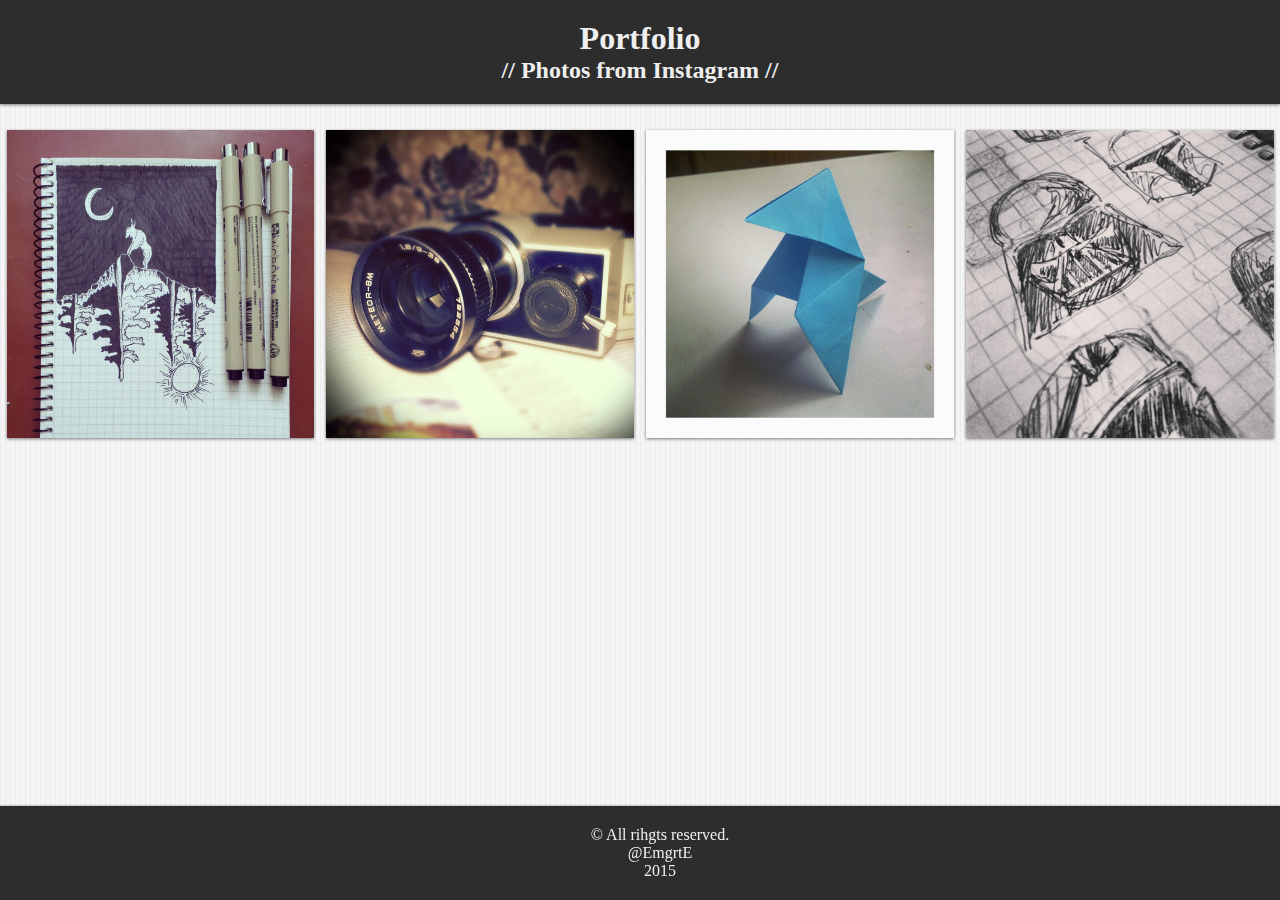
==== 4.media_quares/index.html @ d2229834 "add media quares" ====
<!DOCTYPE HTML>
<html>
 <head>
  <meta charset="utf-8">
  <title>Portfolio</title>
  <link rel="stylesheet" href="./style.css">
 </head>
 <body>
  <header>
   <h1>Portfolio</h1>
   <h2>// Photos from Instagram //</h2>
  </header>
  <div class="content">
   <img src="./img/img1.jpg">
   <img src="./img/img2.jpg">
   <img src="./img/img3.jpg">
   <img src="./img/img4.jpg">
   <div style="clear: right"></div>
  </div>
  <footer>
   &copy All rihgts reserved.<br>
   @EmgrtE<br>
   2015
  </footer>
 </body>
</html>
---- 4.media_quares/style.css ----
@font-face {
 font-family: "sans";
 src: url(./fonts/PT_Sans-Web-Regular.ttf);
}
@font-face {
 font-family: "ptsans";
 src: url(./fonts/PT_Sans-Web-Bold.ttf);
}
@font-face {
 font-family: "opensans";
 src: url(./fonts/OpenSans-CondLight.ttf);
}

@media screen and (min-width: 480px) {
 img {
  width: 100%;
  margin: 1% 0;
 }
}
@media screen and (min-width: 768px) {
 img {
  width: 48%;
  margin: 1%;
  float: right;
 }
}
@media screen and (min-width: 1280px) {
 img {
  width: 24%;
  margin: 0.5%;
  float: right;
 }
}

h1 {
 font: 48px "ptsans" normal;
 margin: 0;
}
h2 {
 font: 20px "opensans" normal;
 margin: 0;
}

header {
 box-shadow: 0 1px 3px rgba(0,0,0,0.5);
 background: #2d2d2d;
 text-align: center;
 padding: 20px;
 color: #efefef;
}
body {
 background: url(./source/back.png);
 margin: 0;
}
footer {
 box-shadow: 0 0 2px rgba(0,0,0,0.5);
 text-align: center;
 background: #2d2d2d;
 min-width: 100%;
 position: fixed;
 padding: 20px;
 bottom: 0;
 color: #efefef;
 font: 12px "sans" normal;
}
img {
 box-shadow: 0 1px 3px rgba(0,0,0,0.5);
}

.content {
 text-align: center;
 margin: 20px 0;
}
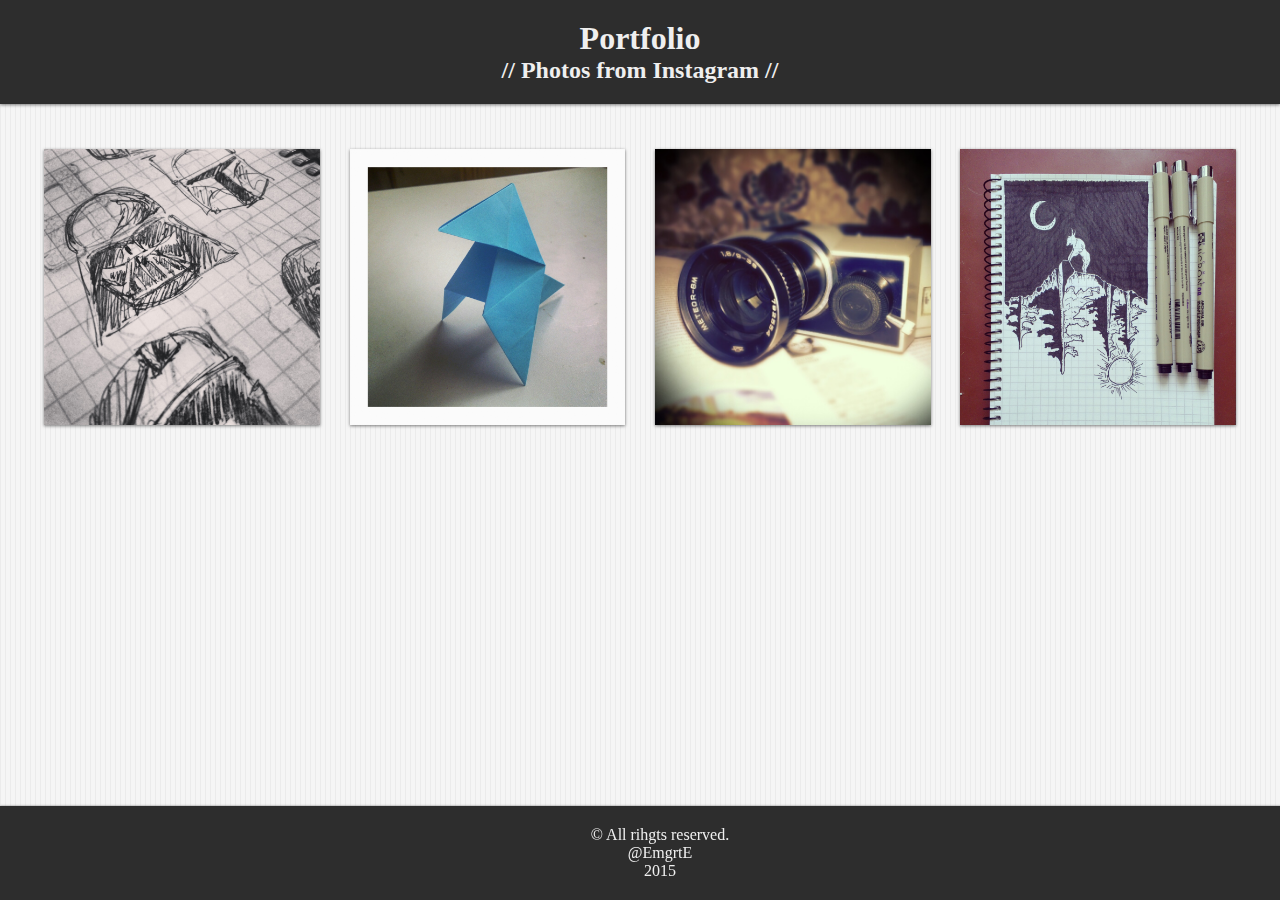
==== commit 86a31170: "delete 'float'" ====
--- a/4.media_quares/index.html
+++ b/4.media_quares/index.html
@@ -1,26 +1,25 @@
 <!DOCTYPE HTML>
 <html>
- <head>
-  <meta charset="utf-8">
-  <title>Portfolio</title>
-  <link rel="stylesheet" href="./style.css">
- </head>
- <body>
-  <header>
-   <h1>Portfolio</h1>
-   <h2>// Photos from Instagram //</h2>
-  </header>
-  <div class="content">
-   <img src="./img/img1.jpg">
-   <img src="./img/img2.jpg">
-   <img src="./img/img3.jpg">
-   <img src="./img/img4.jpg">
-   <div style="clear: right"></div>
-  </div>
-  <footer>
-   &copy All rihgts reserved.<br>
-   @EmgrtE<br>
-   2015
-  </footer>
- </body>
+  <head>
+    <meta charset="utf-8">
+    <title>Portfolio</title>
+    <link rel="stylesheet" href="./style.css">
+  </head>
+  <body>
+    <header>
+      <h1>Portfolio</h1>
+      <h2>// Photos from Instagram //</h2>
+    </header>
+    <div class="content">
+    <img src="../img/img1.jpg">
+    <img src="../img/img2.jpg">
+    <img src="../img/img3.jpg">
+    <img src="../img/img4.jpg">
+    </div>
+    <footer>
+      &copy All rihgts reserved.<br>
+      @EmgrtE<br>
+      2015
+    </footer>
+  </body>
 </html>
--- a/4.media_quares/style.css
+++ b/4.media_quares/style.css
@@ -1,73 +1,77 @@
 @font-face {
- font-family: "sans";
- src: url(./fonts/PT_Sans-Web-Regular.ttf);
+  font-family: "sans";
+  src: url(../fonts/PT_Sans-Web-Regular.ttf);
 }
 @font-face {
- font-family: "ptsans";
- src: url(./fonts/PT_Sans-Web-Bold.ttf);
+  font-family: "ptsans";
+  src: url(../fonts/PT_Sans-Web-Bold.ttf);
 }
 @font-face {
- font-family: "opensans";
- src: url(./fonts/OpenSans-CondLight.ttf);
+  font-family: "opensans";
+  src: url(../fonts/OpenSans-CondLight.ttf);
 }
 
-@media screen and (min-width: 480px) {
- img {
-  width: 100%;
-  margin: 1% 0;
- }
+@media screen and (min-width: 0) {
+  img {
+    width: 100%;
+    margin: 1% 0;
+  }
 }
-@media screen and (min-width: 768px) {
- img {
-  width: 48%;
-  margin: 1%;
-  float: right;
- }
+@media screen and (min-width: 800px) {
+  img {
+    width: 47%;
+    margin: 1%;
+  }
+  .content {
+    padding: 1%;
+  }
 }
 @media screen and (min-width: 1280px) {
- img {
-  width: 24%;
-  margin: 0.5%;
-  float: right;
- }
+  img {
+    width: 22%;
+    margin: 1%;
+  }
+  .content {
+    padding: 1%;
+  }
 }
 
 h1 {
- font: 48px "ptsans" normal;
- margin: 0;
+  font: 48px "ptsans" normal;
+  margin: 0;
 }
 h2 {
- font: 20px "opensans" normal;
- margin: 0;
+  font: 20px "opensans" normal;
+  margin: 0;
 }
 
 header {
- box-shadow: 0 1px 3px rgba(0,0,0,0.5);
- background: #2d2d2d;
- text-align: center;
- padding: 20px;
- color: #efefef;
+  box-shadow: 0 1px 3px rgba(0,0,0,0.5);
+  background: #2d2d2d;
+  text-align: center;
+  padding: 20px;
+  color: #efefef;
 }
 body {
- background: url(./source/back.png);
- margin: 0;
+  background: url(../source/back.png);
+  margin: 0;
 }
 footer {
- box-shadow: 0 0 2px rgba(0,0,0,0.5);
- text-align: center;
- background: #2d2d2d;
- min-width: 100%;
- position: fixed;
- padding: 20px;
- bottom: 0;
- color: #efefef;
- font: 12px "sans" normal;
+  box-shadow: 0 0 2px rgba(0,0,0,0.5);
+  text-align: center;
+  background: #2d2d2d;
+  min-width: 100%;
+  position: fixed;
+  padding: 20px;
+  bottom: 0;
+  color: #efefef;
+  font: 12px "sans" normal;
 }
 img {
- box-shadow: 0 1px 3px rgba(0,0,0,0.5);
+  box-shadow: 0 1px 3px rgba(0,0,0,0.5);
 }
 
 .content {
- text-align: center;
- margin: 20px 0;
+  text-align: center;
+  margin: 20px 0 100px 0;
 }
